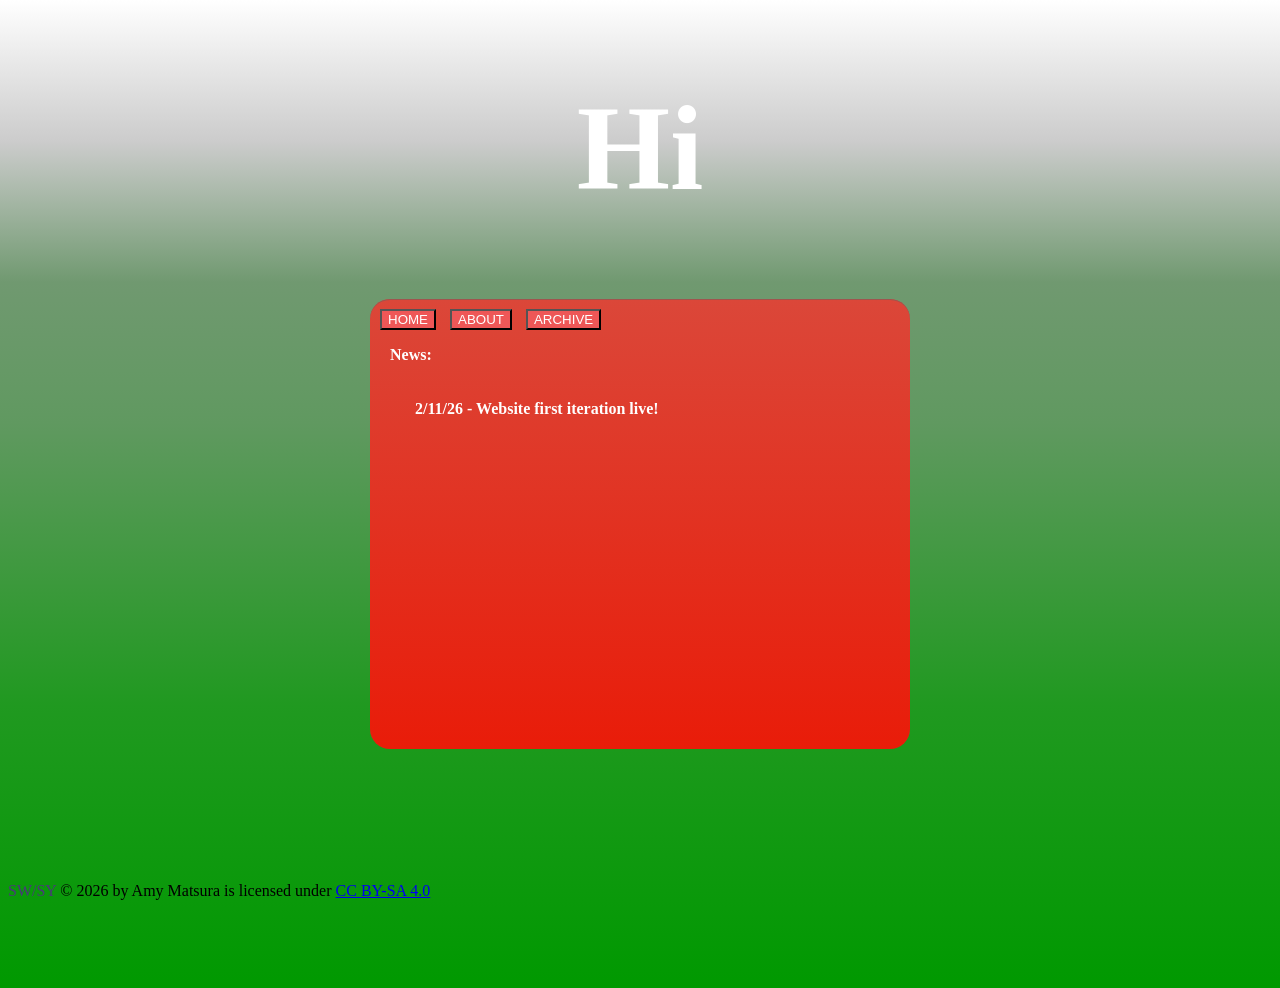
==== index.html @ 1d316c33 "Updated HTML and CSS, added .htaccess to disable directory listing." ====
<!DOCTYPE HTML>
<HTML lang="en-US">
  <HEAD>
    <META CHARSET="UTF-8">
    <LINK REL="STYLESHEET" HREF="style.css">
      <TITLE>SW/SY</TITLE>
      <BODY>
        <H1>Hi</H1>
          <DIV CLASS="CONTAINER">
            <A HREF="index.html"><BUTTON TYPE="BUTTON" CLASS="BUTTON1">HOME</BUTTON></A>
            <A HREF="."><BUTTON TYPE="BUTTON" CLASS="BUTTON1">ABOUT</BUTTON></A>
            <A HREF="."><BUTTON TYPE="BUTTON" CLASS="BUTTON1">ARCHIVE</BUTTON></A>
              <P ID="news-header">News:</P>
                <P CLASS="news1">2/11/26 - Website first iteration live!</p>
          </DIV>
           <DIV ID="Copyright"> <span id="CW2">SW/SY</span> © 2026 by Amy Matsura is licensed under <a href="https://creativecommons.org/licenses/by-sa/4.0/">CC BY-SA 4.0</a><img src="https://mirrors.creativecommons.org/presskit/icons/cc.svg" alt="" style="max-width: 1em;max-height:1em;margin-left: .2em;"><img src="https://mirrors.creativecommons.org/presskit/icons/by.svg" alt="" style="max-width: 1em;max-height:1em;margin-left: .2em;"><img src="https://mirrors.creativecommons.org/presskit/icons/sa.svg" alt="" style="max-width: 1em;max-height:1em;margin-left: .2em;"></DIV>
      </BODY>
  </HEAD>
</HTML>
---- style.css ----
@font-face {
    font-family: Georgia2;
    src: url(/fonts/Georgia.ttf);
}

body {
    height: 100vh;
    background-image: linear-gradient(to top, #009900, #109910, #209920, #409940, #609960, #709970, #CCCCCC, #FFFFFF);
}

h1 {
    text-align: center;
    font-size: 120px;
    font-family: Georgia2;
    color: #ffffff

}

#Copyright {
    position: fixed;
    bottom: 0;
}

#CW2 {
    color: #6610acaf;
}

.CONTAINER {
    width: 540px;
    height: 50%;
    border-width:1px;
    color:#ffffff;
    border-color:#ff0000;
    font-family: Georgia2;
    font-weight:bold;
    border-top-left-radius:20px;
    border-top-right-radius:20px;
    border-bottom-left-radius:20px;
    border-bottom-right-radius:20px;
    box-shadow:inset 0px 1px 0px 0px #a0544e;
    text-shadow:inset 0px 1px 0px #b23e35;
    background:linear-gradient(to top,#e91c09, #db4739);
    margin: auto;
}

.BUTTON1 {
    background-color: #ee5757;
    color: #FFFFFF;
    margin-left: 10px;
    margin-top: 10px;
    
}

.news1 {
    padding-left: 45px;
    padding-top: 20px;
}

#news-header {
    margin-left: 20px;
}
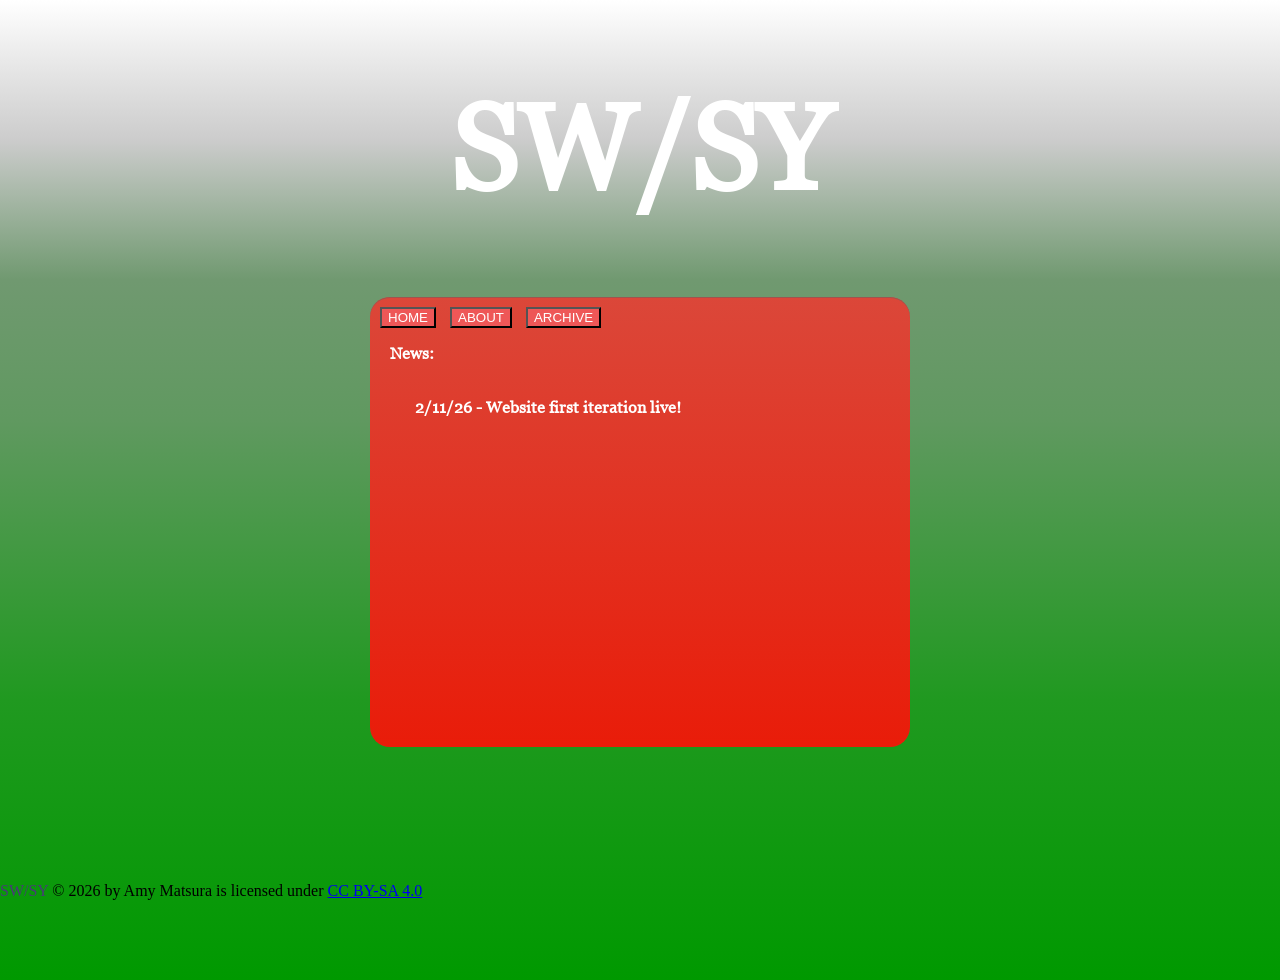
==== commit a61150cf: "Added about.html, very barebones so far" ====
--- a/index.html
+++ b/index.html
@@ -5,11 +5,11 @@
     <LINK REL="STYLESHEET" HREF="style.css">
       <TITLE>SW/SY</TITLE>
       <BODY>
-        <H1>Hi</H1>
+        <H1>SW/SY</H1>
           <DIV CLASS="CONTAINER">
             <A HREF="index.html"><BUTTON TYPE="BUTTON" CLASS="BUTTON1">HOME</BUTTON></A>
-            <A HREF="."><BUTTON TYPE="BUTTON" CLASS="BUTTON1">ABOUT</BUTTON></A>
-            <A HREF="."><BUTTON TYPE="BUTTON" CLASS="BUTTON1">ARCHIVE</BUTTON></A>
+            <A HREF="about.html"><BUTTON TYPE="BUTTON" CLASS="BUTTON1">ABOUT</BUTTON></A>
+            <A HREF=""><BUTTON TYPE="BUTTON" CLASS="BUTTON1">ARCHIVE</BUTTON></A>
               <P ID="news-header">News:</P>
                 <P CLASS="news1">2/11/26 - Website first iteration live!</p>
           </DIV>
--- a/style.css
+++ b/style.css
@@ -4,6 +4,7 @@
 }
 
 body {
+    margin: 0;
     height: 100vh;
     background-image: linear-gradient(to top, #009900, #109910, #209920, #409940, #609960, #709970, #CCCCCC, #FFFFFF);
 }
@@ -58,4 +59,29 @@
 
 #news-header {
     margin-left: 20px;
+}
+
+.topnav {
+    overflow: hidden;
+    background-image: linear-gradient(#990000, #db5d5d);
+}
+
+.topnav a {
+    font-family: Georgia2;
+    float: left;
+    color: #FFFFFF;
+    text-align: center;
+    padding: 14px 16px;
+    text-decoration: none;
+    font-size: 17px;
+}
+
+.topnav a:hover {
+    background-color: #ccb0b0af;
+    color: black;
+}
+
+.topnav a.active {
+    background-color: #EBEBEB;
+    color: black;
 }
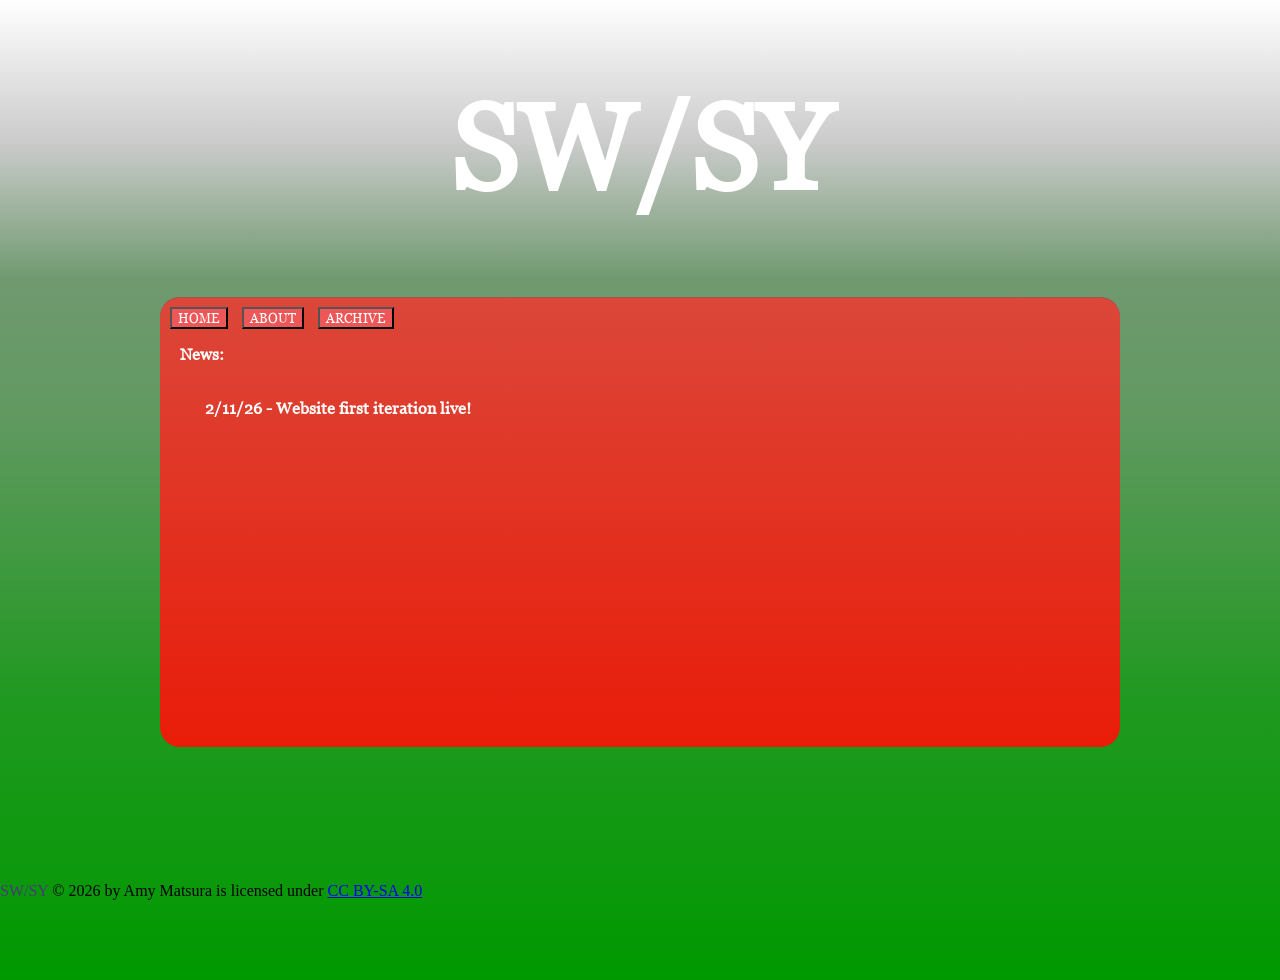
==== commit 7a46f013: "Added archive" ====
--- a/index.html
+++ b/index.html
@@ -9,7 +9,7 @@
           <DIV CLASS="CONTAINER">
             <A HREF="index.html"><BUTTON TYPE="BUTTON" CLASS="BUTTON1">HOME</BUTTON></A>
             <A HREF="about.html"><BUTTON TYPE="BUTTON" CLASS="BUTTON1">ABOUT</BUTTON></A>
-            <A HREF=""><BUTTON TYPE="BUTTON" CLASS="BUTTON1">ARCHIVE</BUTTON></A>
+            <A HREF="/archive/"><BUTTON TYPE="BUTTON" CLASS="BUTTON1">ARCHIVE</BUTTON></A>
               <P ID="news-header">News:</P>
                 <P CLASS="news1">2/11/26 - Website first iteration live!</p>
           </DIV>
--- a/style.css
+++ b/style.css
@@ -13,7 +13,7 @@
     text-align: center;
     font-size: 120px;
     font-family: Georgia2;
-    color: #ffffff
+    color: #FFFFFF
 
 }
 
@@ -27,10 +27,10 @@
 }
 
 .CONTAINER {
-    width: 540px;
+    width: 75%;
     height: 50%;
     border-width:1px;
-    color:#ffffff;
+    color:#FFFFFF;
     border-color:#ff0000;
     font-family: Georgia2;
     font-weight:bold;
@@ -49,6 +49,7 @@
     color: #FFFFFF;
     margin-left: 10px;
     margin-top: 10px;
+    font-family: Georgia2;
     
 }
 
@@ -84,4 +85,18 @@
 .topnav a.active {
     background-color: #EBEBEB;
     color: black;
+}
+
+.para1 {
+    text-align: center;
+    color: #FFFFFF;
+    font-family: Georgia2;
+}
+
+th, td, table {
+    color: #000000;
+    font-family: Georgia2;
+    border: 1px solid black;
+    padding: auto;
+    margin: auto;
 }
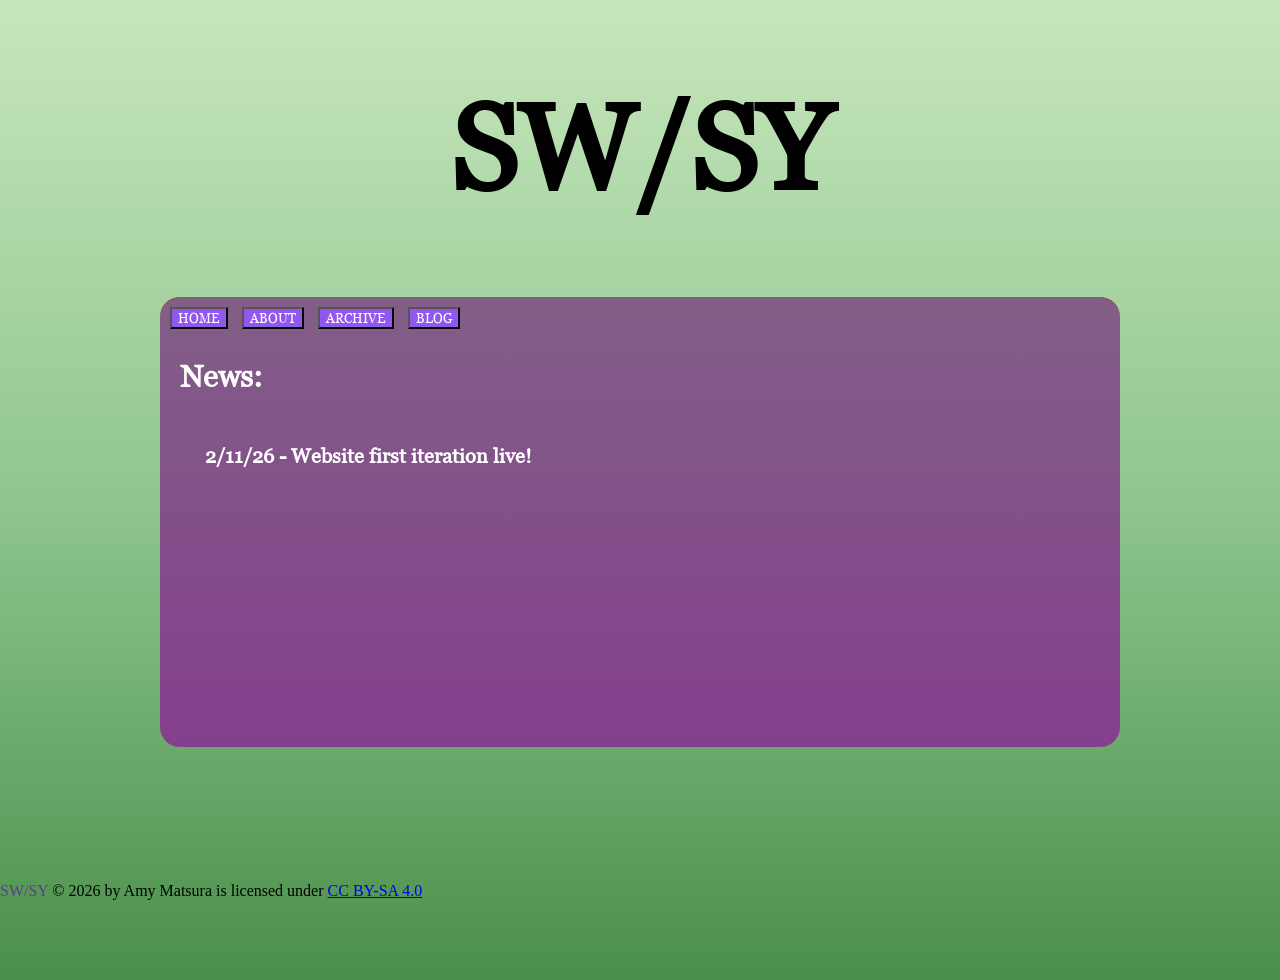
==== commit cba6d148: "Added blog page" ====
--- a/index.html
+++ b/index.html
@@ -10,6 +10,8 @@
             <A HREF="index.html"><BUTTON TYPE="BUTTON" CLASS="BUTTON1">HOME</BUTTON></A>
             <A HREF="about.html"><BUTTON TYPE="BUTTON" CLASS="BUTTON1">ABOUT</BUTTON></A>
             <A HREF="/archive/"><BUTTON TYPE="BUTTON" CLASS="BUTTON1">ARCHIVE</BUTTON></A>
+            <A HREF="/archive/blog"><BUTTON TYPE="BUTTON" CLASS="BUTTON1">BLOG</BUTTON></A>
+
               <P ID="news-header">News:</P>
                 <P CLASS="news1">2/11/26 - Website first iteration live!</p>
           </DIV>
--- a/style.css
+++ b/style.css
@@ -6,14 +6,14 @@
 body {
     margin: 0;
     height: 100vh;
-    background-image: linear-gradient(to top, #009900, #109910, #209920, #409940, #609960, #709970, #CCCCCC, #FFFFFF);
+    background: linear-gradient(180deg,rgba(199, 230, 189, 1) 0%, rgba(144, 199, 144, 1) 50%, rgba(74, 143, 74, 1) 100%);
 }
 
 h1 {
     text-align: center;
     font-size: 120px;
     font-family: Georgia2;
-    color: #FFFFFF
+    color: #020101
 
 }
 
@@ -40,12 +40,12 @@
     border-bottom-right-radius:20px;
     box-shadow:inset 0px 1px 0px 0px #a0544e;
     text-shadow:inset 0px 1px 0px #b23e35;
-    background:linear-gradient(to top,#e91c09, #db4739);
+    background-image: linear-gradient(#825F87, rgb(132, 63, 141));
     margin: auto;
 }
 
 .BUTTON1 {
-    background-color: #ee5757;
+    background-color: #9157ee;
     color: #FFFFFF;
     margin-left: 10px;
     margin-top: 10px;
@@ -56,21 +56,23 @@
 .news1 {
     padding-left: 45px;
     padding-top: 20px;
+    font-size: 20px
 }
 
 #news-header {
     margin-left: 20px;
+    font-size: 30px;
 }
 
 .topnav {
     overflow: hidden;
-    background-image: linear-gradient(#990000, #db5d5d);
+    background-image: linear-gradient(#825F87, #af70b8);
 }
 
 .topnav a {
     font-family: Georgia2;
     float: left;
-    color: #FFFFFF;
+    color: #ffffff;
     text-align: center;
     padding: 14px 16px;
     text-decoration: none;
@@ -89,7 +91,7 @@
 
 .para1 {
     text-align: center;
-    color: #FFFFFF;
+    color: #080505;
     font-family: Georgia2;
 }
 
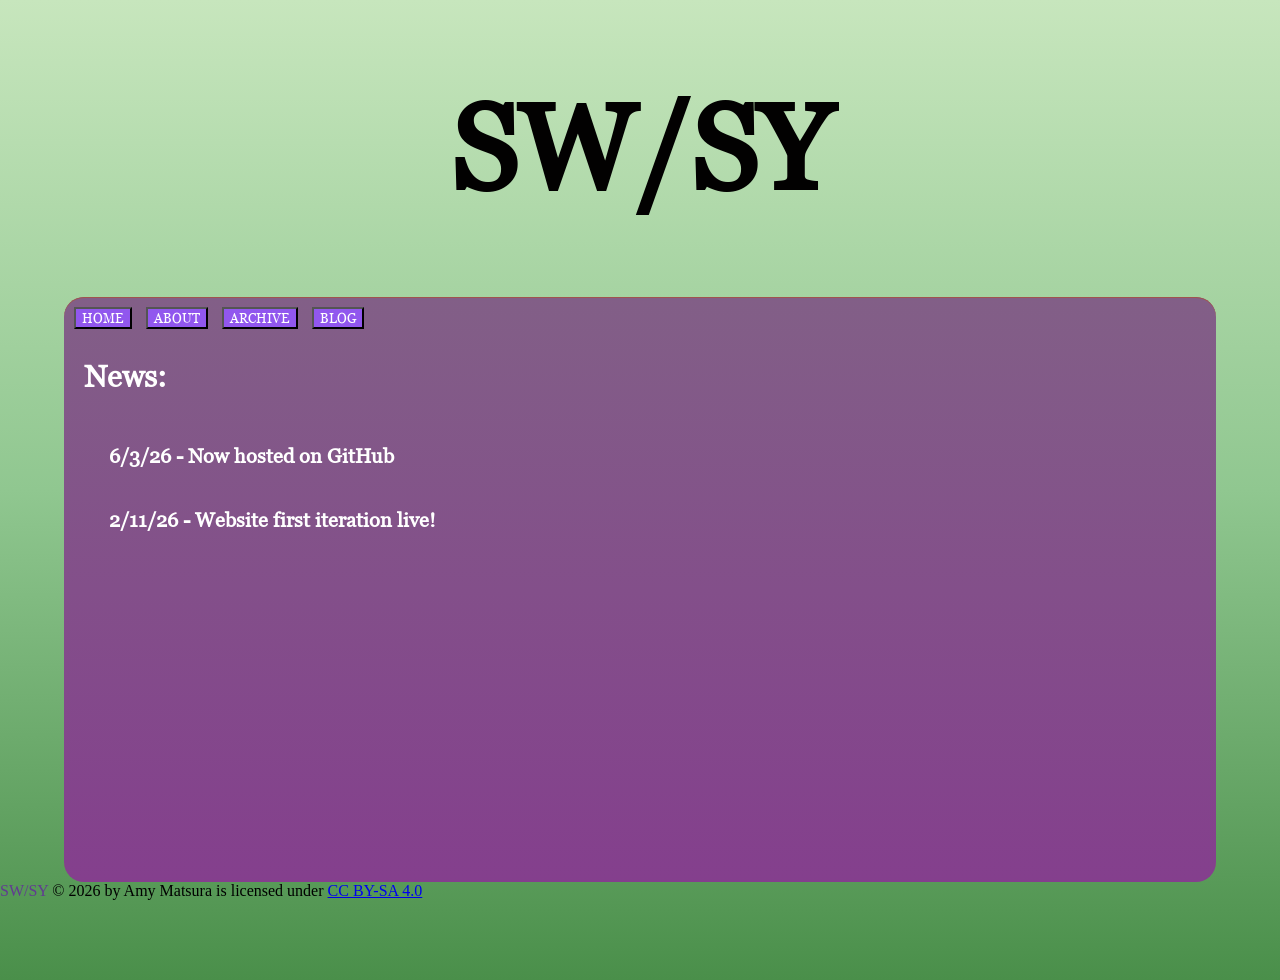
==== commit 0e1069e7: "Added blog article, also merged old github pages html file to archive" ====
--- a/index.html
+++ b/index.html
@@ -13,6 +13,7 @@
             <A HREF="/archive/blog"><BUTTON TYPE="BUTTON" CLASS="BUTTON1">BLOG</BUTTON></A>
 
               <P ID="news-header">News:</P>
+                <P CLASS="news1">6/3/26 - Now hosted on GitHub</P>
                 <P CLASS="news1">2/11/26 - Website first iteration live!</p>
           </DIV>
            <DIV ID="Copyright"> <span id="CW2">SW/SY</span> © 2026 by Amy Matsura is licensed under <a href="https://creativecommons.org/licenses/by-sa/4.0/">CC BY-SA 4.0</a><img src="https://mirrors.creativecommons.org/presskit/icons/cc.svg" alt="" style="max-width: 1em;max-height:1em;margin-left: .2em;"><img src="https://mirrors.creativecommons.org/presskit/icons/by.svg" alt="" style="max-width: 1em;max-height:1em;margin-left: .2em;"><img src="https://mirrors.creativecommons.org/presskit/icons/sa.svg" alt="" style="max-width: 1em;max-height:1em;margin-left: .2em;"></DIV>
--- a/style.css
+++ b/style.css
@@ -27,8 +27,8 @@
 }
 
 .CONTAINER {
-    width: 75%;
-    height: 50%;
+    width: 90%;
+    height: 65%;
     border-width:1px;
     color:#FFFFFF;
     border-color:#ff0000;
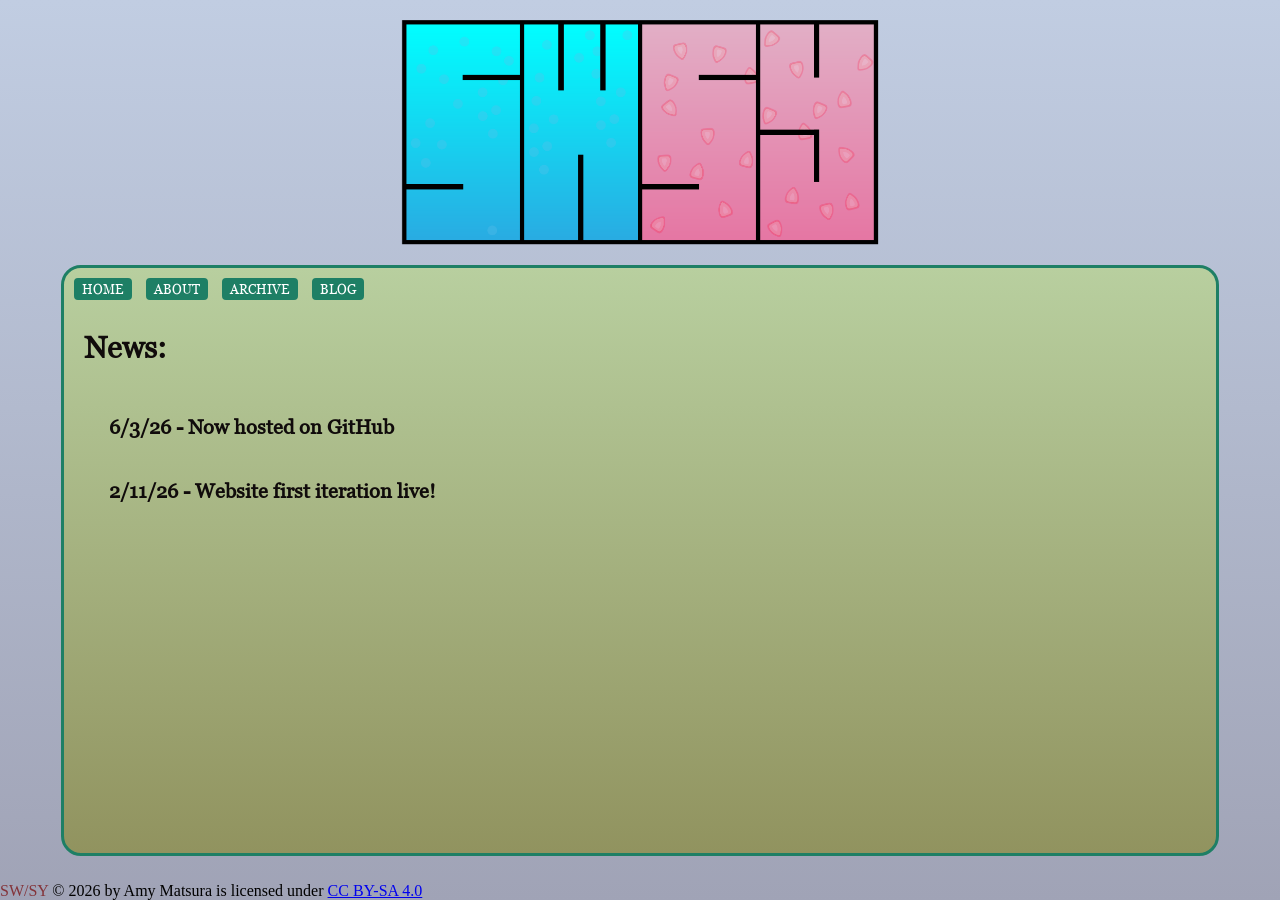
==== commit 3b4f2fac: "Add logo and favicon" ====
--- a/index.html
+++ b/index.html
@@ -3,14 +3,16 @@
   <HEAD>
     <META CHARSET="UTF-8">
     <LINK REL="STYLESHEET" HREF="style.css">
+    <LINK REL="icon" HREF="./images/favicon.png">
       <TITLE>SW/SY</TITLE>
       <BODY>
-        <H1>SW/SY</H1>
+        <!--H1>SW/SY</H1 -->
+        <a href="./index.html"><IMG class="logo" alt="swsy logo" src="./images/Logo.svg"></a>
           <DIV CLASS="CONTAINER">
-            <A HREF="index.html"><BUTTON TYPE="BUTTON" CLASS="BUTTON1">HOME</BUTTON></A>
-            <A HREF="about.html"><BUTTON TYPE="BUTTON" CLASS="BUTTON1">ABOUT</BUTTON></A>
-            <A HREF="/archive/"><BUTTON TYPE="BUTTON" CLASS="BUTTON1">ARCHIVE</BUTTON></A>
-            <A HREF="/archive/blog"><BUTTON TYPE="BUTTON" CLASS="BUTTON1">BLOG</BUTTON></A>
+            <A HREF="./index.html"><BUTTON TYPE="BUTTON" CLASS="BUTTON1">HOME</BUTTON></A>
+            <A HREF="./about.html"><BUTTON TYPE="BUTTON" CLASS="BUTTON1">ABOUT</BUTTON></A>
+            <A HREF="./archive/"><BUTTON TYPE="BUTTON" CLASS="BUTTON1">ARCHIVE</BUTTON></A>
+            <A HREF="./archive/blog"><BUTTON TYPE="BUTTON" CLASS="BUTTON1">BLOG</BUTTON></A>
 
               <P ID="news-header">News:</P>
                 <P CLASS="news1">6/3/26 - Now hosted on GitHub</P>
--- a/style.css
+++ b/style.css
@@ -1,20 +1,32 @@
 @font-face {
     font-family: Georgia2;
-    src: url(/fonts/Georgia.ttf);
+    src: url(./fonts/Georgia.ttf);
 }
 
 body {
     margin: 0;
     height: 100vh;
-    background: linear-gradient(180deg,rgba(199, 230, 189, 1) 0%, rgba(144, 199, 144, 1) 50%, rgba(74, 143, 74, 1) 100%);
+    /* background: linear-gradient(180deg, rgba(191,215,234,1),rgba(145,174,193,1), rgba(80,140,164,1), rgba(10,135,84,1), rgba(0,79,45,1)) */
+    /* background: linear-gradient(180deg, rgba(88,80,122,1), rgba(91,97,138,1), rgba(158,173,200,1), rgba(185,226,140,1), rgba(214,216,79,1)) */
+    /* background: linear-gradient(180deg, rgba(214,216,79,1), rgba(185,226,140,1) */
+    background: linear-gradient(180deg, rgb(193, 205, 226), rgb(160, 163, 182));
 }
 
 h1 {
     text-align: center;
     font-size: 120px;
     font-family: Georgia2;
-    color: #020101
+    color: #000000;
 
+}
+
+.logo {
+    display: block;
+    margin: auto;
+    width: 50%;
+    height: 25%;
+    padding-bottom: 20px;
+    padding-top: 20px;
 }
 
 #Copyright {
@@ -23,34 +35,35 @@
 }
 
 #CW2 {
-    color: #6610acaf;
+    color: #760202af;
 }
 
 .CONTAINER {
     width: 90%;
     height: 65%;
-    border-width:1px;
-    color:#FFFFFF;
-    border-color:#ff0000;
+    border-style: solid;
+    border-width: 10px, 10px, 10px, 10px;
+    color:#100b0b;
+    border-color:#1e7f65;
     font-family: Georgia2;
     font-weight:bold;
     border-top-left-radius:20px;
     border-top-right-radius:20px;
     border-bottom-left-radius:20px;
     border-bottom-right-radius:20px;
-    box-shadow:inset 0px 1px 0px 0px #a0544e;
-    text-shadow:inset 0px 1px 0px #b23e35;
-    background-image: linear-gradient(#825F87, rgb(132, 63, 141));
+    background-image: linear-gradient(#b8cf9f,#91935f);
     margin: auto;
 }
 
 .BUTTON1 {
-    background-color: #9157ee;
+    background-color: #1e7f65;
     color: #FFFFFF;
     margin-left: 10px;
     margin-top: 10px;
     font-family: Georgia2;
-    
+    border-style: solid;
+    border-color: #1e7f65;
+    border-radius: 4px;
 }
 
 .news1 {
@@ -66,7 +79,7 @@
 
 .topnav {
     overflow: hidden;
-    background-image: linear-gradient(#825F87, #af70b8);
+    background-image: linear-gradient(#75a875, #749c74);
 }
 
 .topnav a {
@@ -97,6 +110,7 @@
 
 th, td, table {
     color: #000000;
+    background-color: rgba(195, 187, 94, 0.741);
     font-family: Georgia2;
     border: 1px solid black;
     padding: auto;
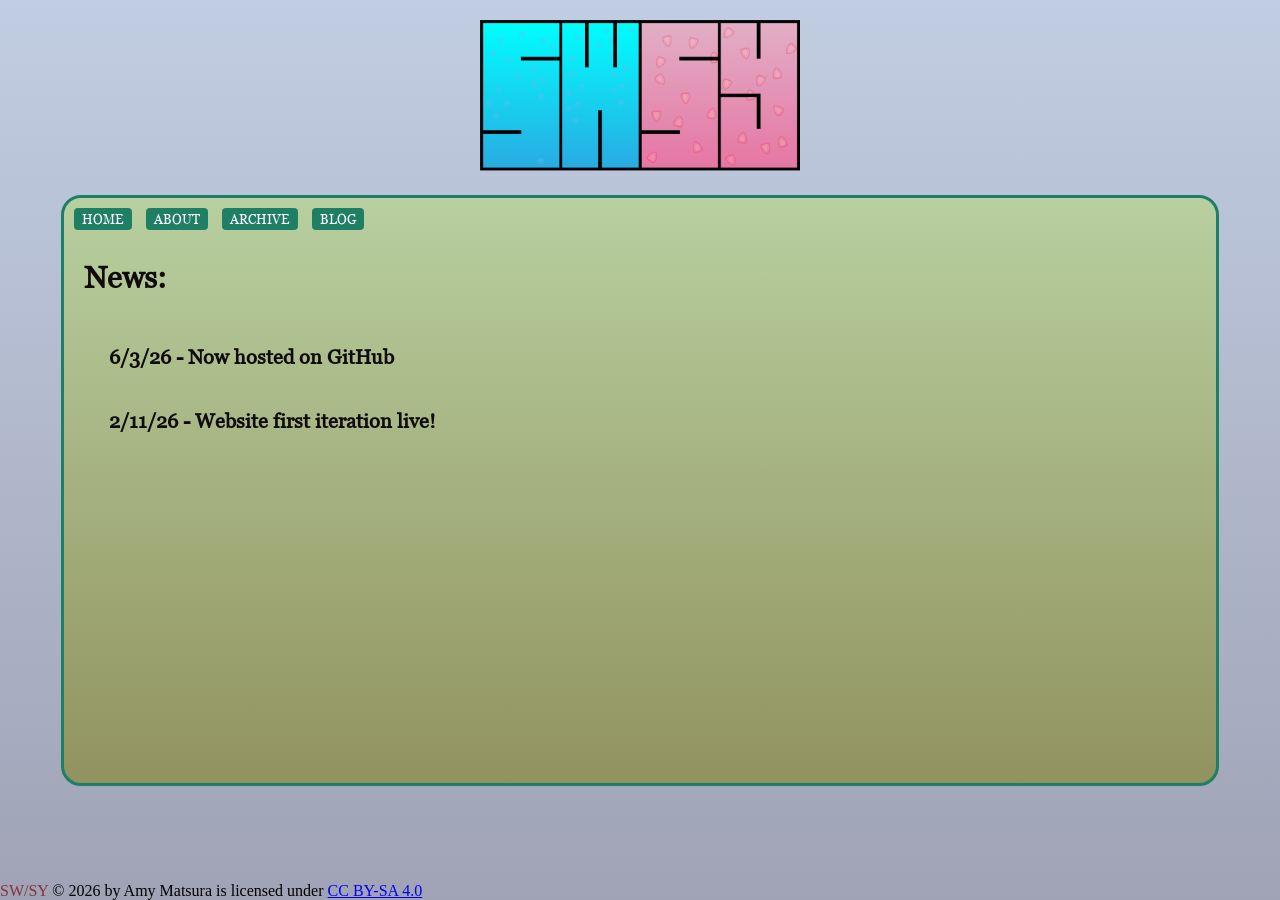
==== commit 36edee48: "Fix link clickable are" ====
--- a/index.html
+++ b/index.html
@@ -7,7 +7,9 @@
       <TITLE>SW/SY</TITLE>
       <BODY>
         <!--H1>SW/SY</H1 -->
+        <div class="logo">
         <a href="./index.html"><IMG class="logo" alt="swsy logo" src="./images/Logo.svg"></a>
+        </div>
           <DIV CLASS="CONTAINER">
             <A HREF="./index.html"><BUTTON TYPE="BUTTON" CLASS="BUTTON1">HOME</BUTTON></A>
             <A HREF="./about.html"><BUTTON TYPE="BUTTON" CLASS="BUTTON1">ABOUT</BUTTON></A>
--- a/style.css
+++ b/style.css
@@ -22,11 +22,16 @@
 
 .logo {
     display: block;
+    text-align: center;
     margin: auto;
-    width: 50%;
-    height: 25%;
-    padding-bottom: 20px;
-    padding-top: 20px;
+    padding-top: 10px;
+    padding-bottom: 10px;
+    width:50%;
+    height:auto;
+}
+
+.logo img {
+    display: inline;
 }
 
 #Copyright {
